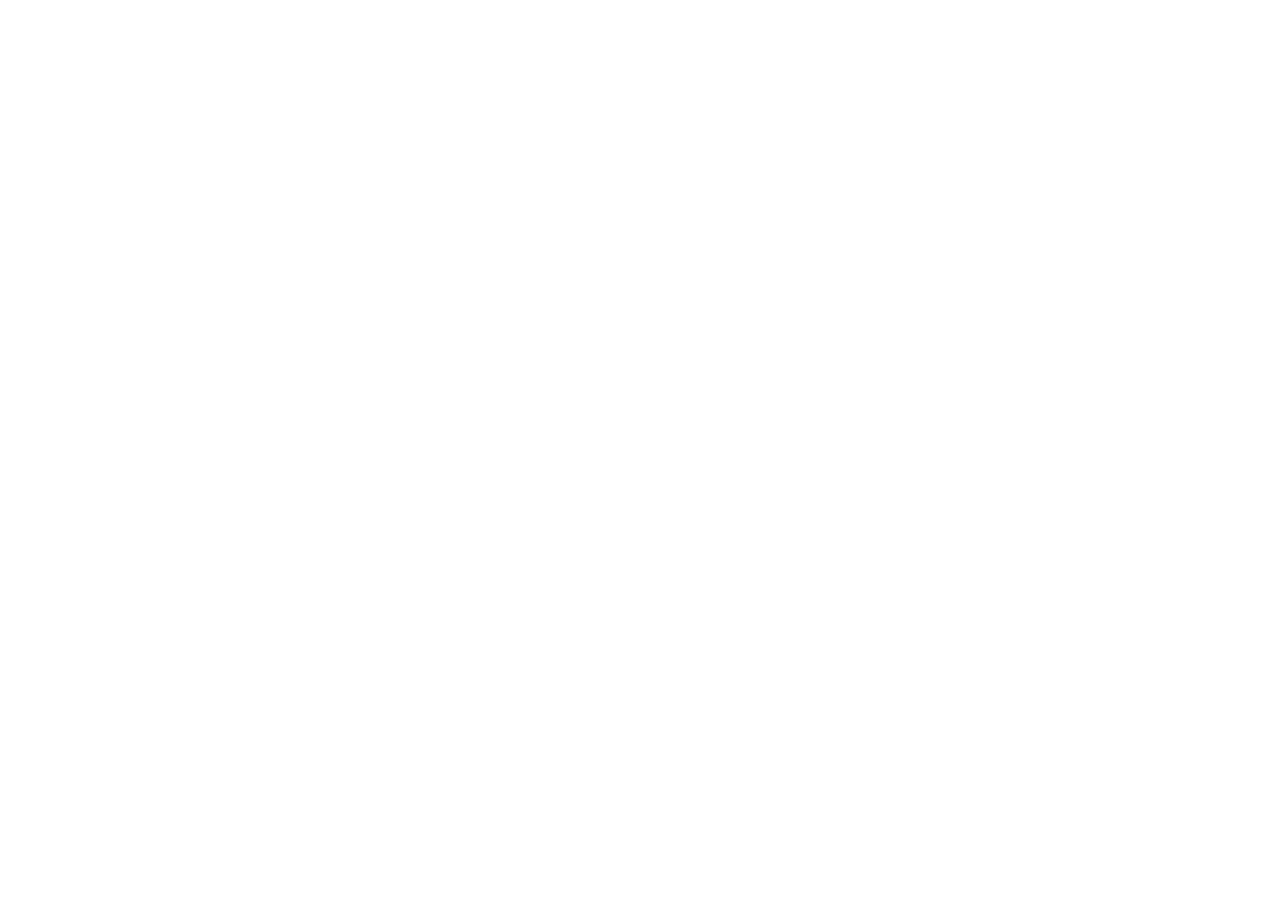
==== phyllotaxis/index.html @ c99468c3 "New p5.js projects." ====
<!DOCTYPE html>
<html lang="">

<head>
  <meta charset="utf-8">
  <meta name="viewport" content="width=device-width, initial-scale=1.0">
  <title>p5.js example</title>
  <style>
    body {
      padding: 0;
      margin: 0;
      
    }
  </style>
  <script src="p5.js"></script>
  <script src="addons/p5.sound.min.js"></script>
  <script src="sketch.js"></script>
</head>

<body >
</body>

</html>
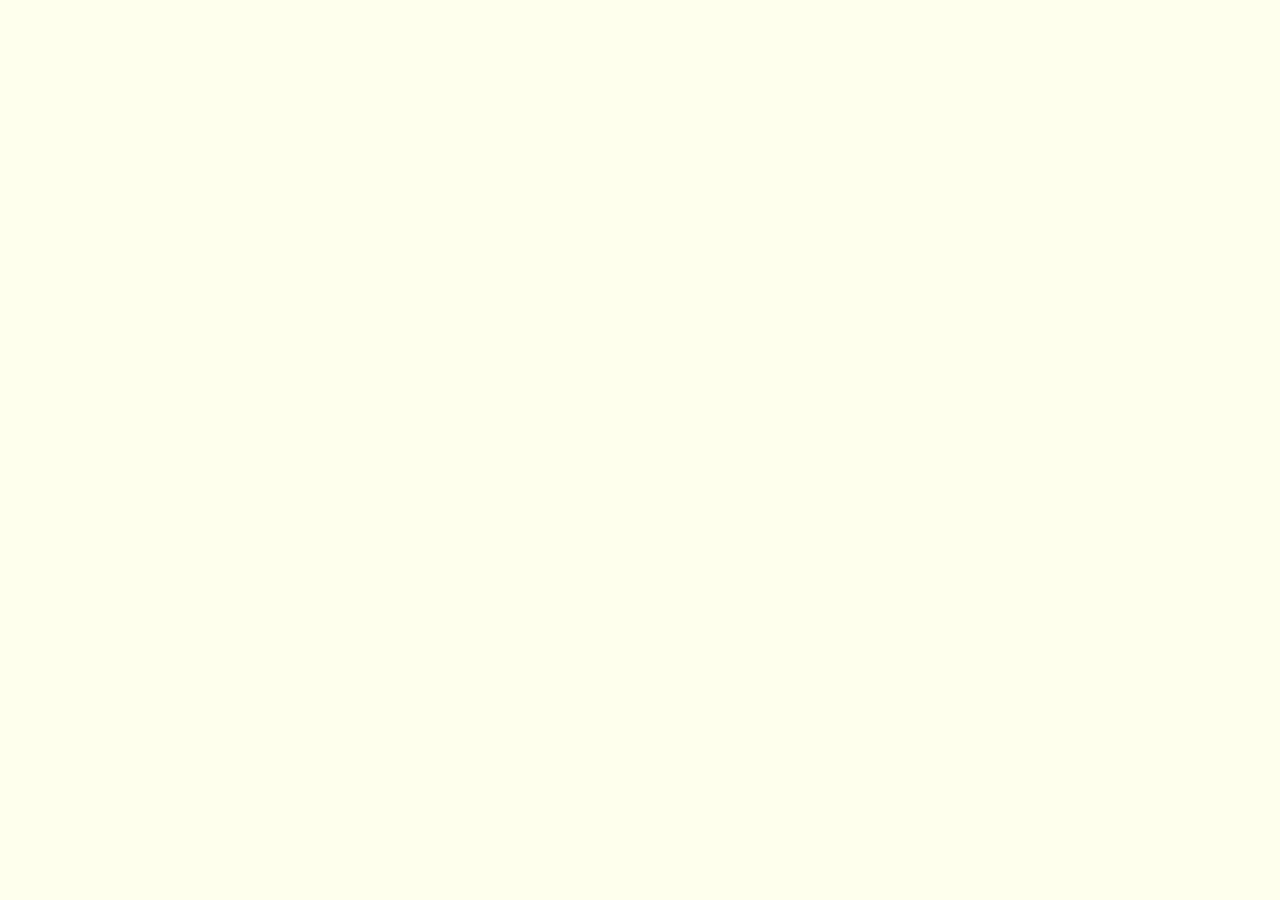
==== commit 5f0b1c93: "🌾🎅 Updated with Glitch" ====
--- a/phyllotaxis/index.html
+++ b/phyllotaxis/index.html
@@ -9,7 +9,10 @@
     body {
       padding: 0;
       margin: 0;
-      
+      background-color: #ffffee;
+      display: flex;
+      justify-content:center;
+      align-items:center;
     }
   </style>
   <script src="p5.js"></script>
